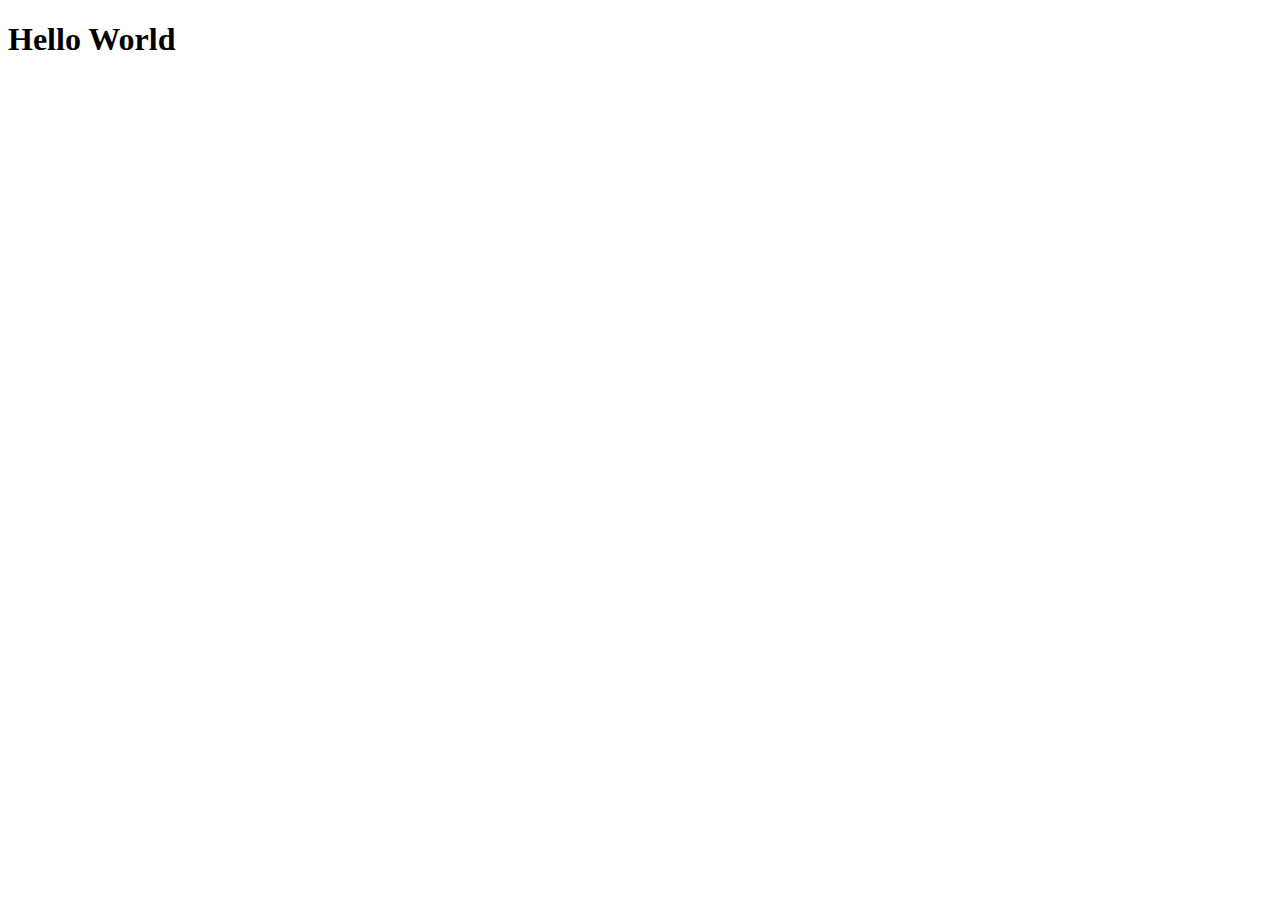
==== Task1/index.html @ 58e64cc2 "added task1" ====
<!DOCTYPE html>
<html lang="en">
<head>
    <meta charset="UTF-8">
    <meta name="viewport" content="width=device-width, initial-scale=1.0">
    <title>Landing Page</title>
</head>
<body>
    <h1>Hello World</h1>
</body>
</html>
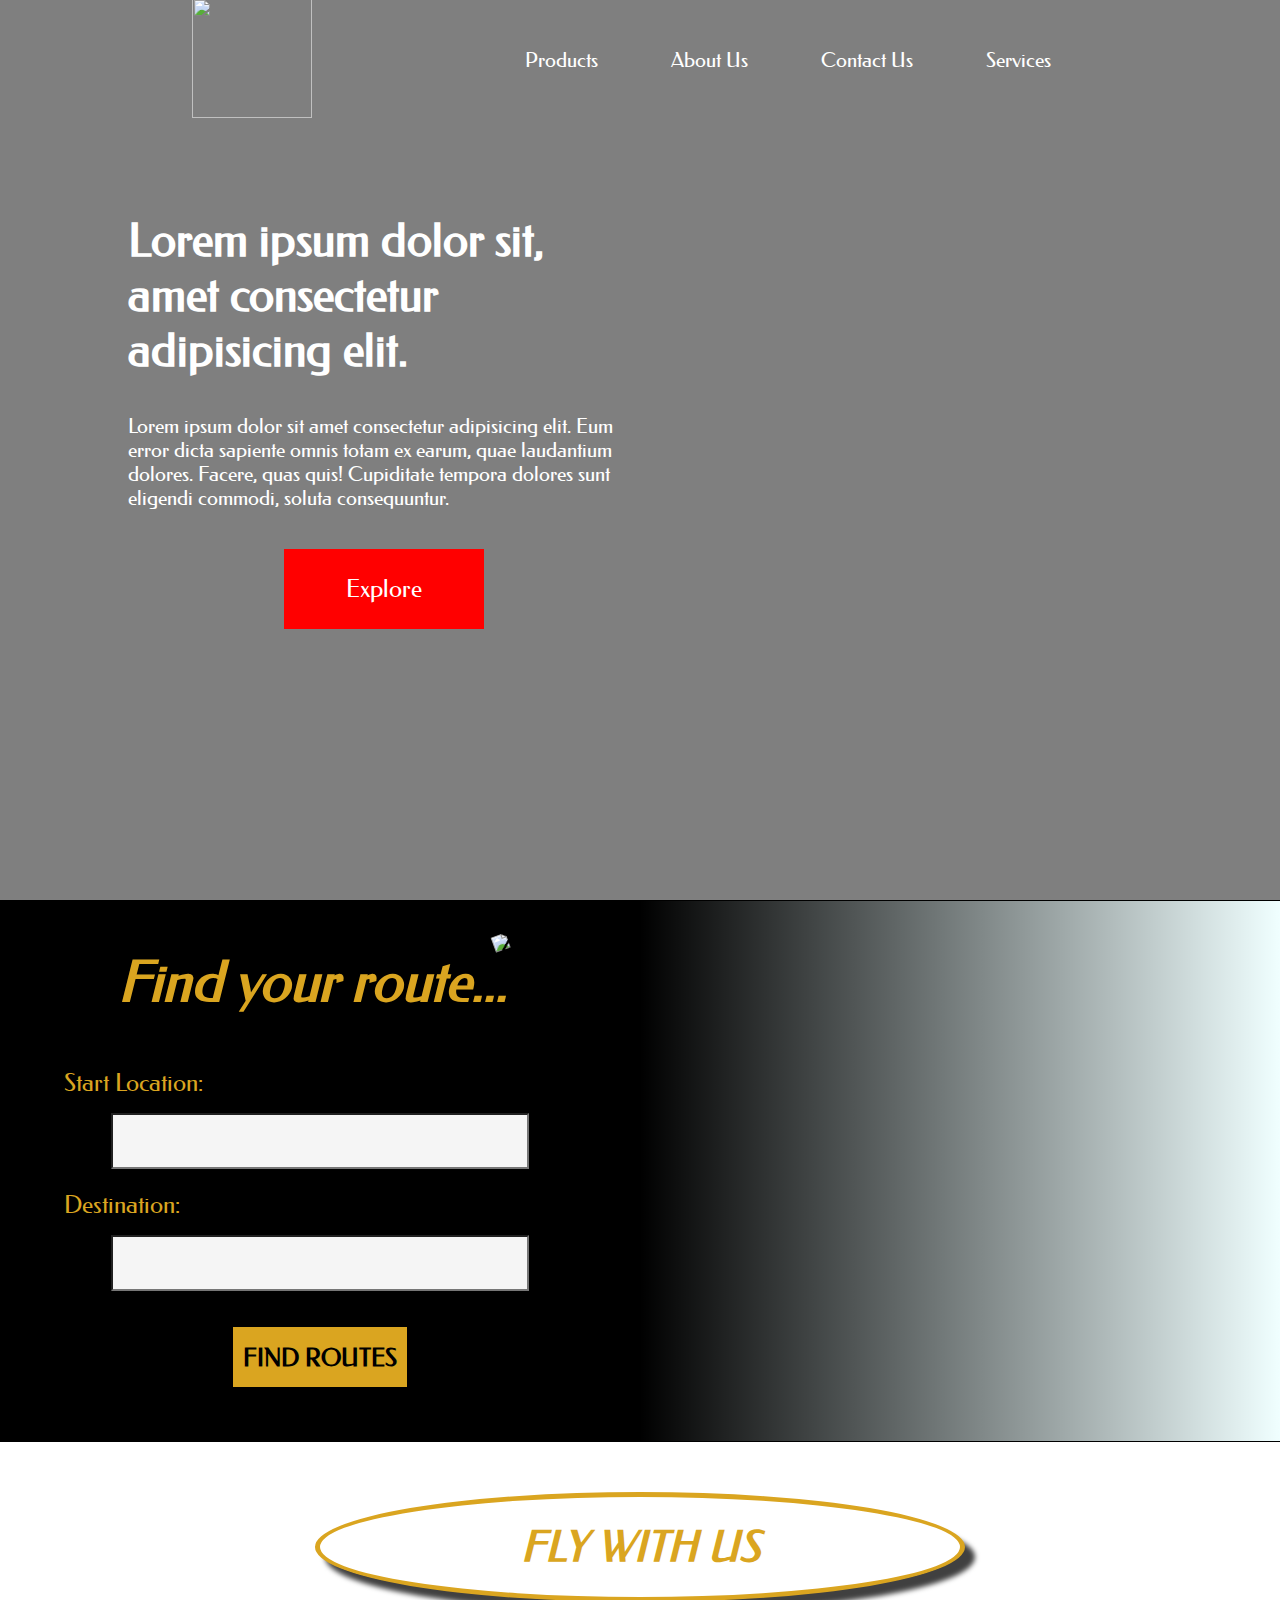
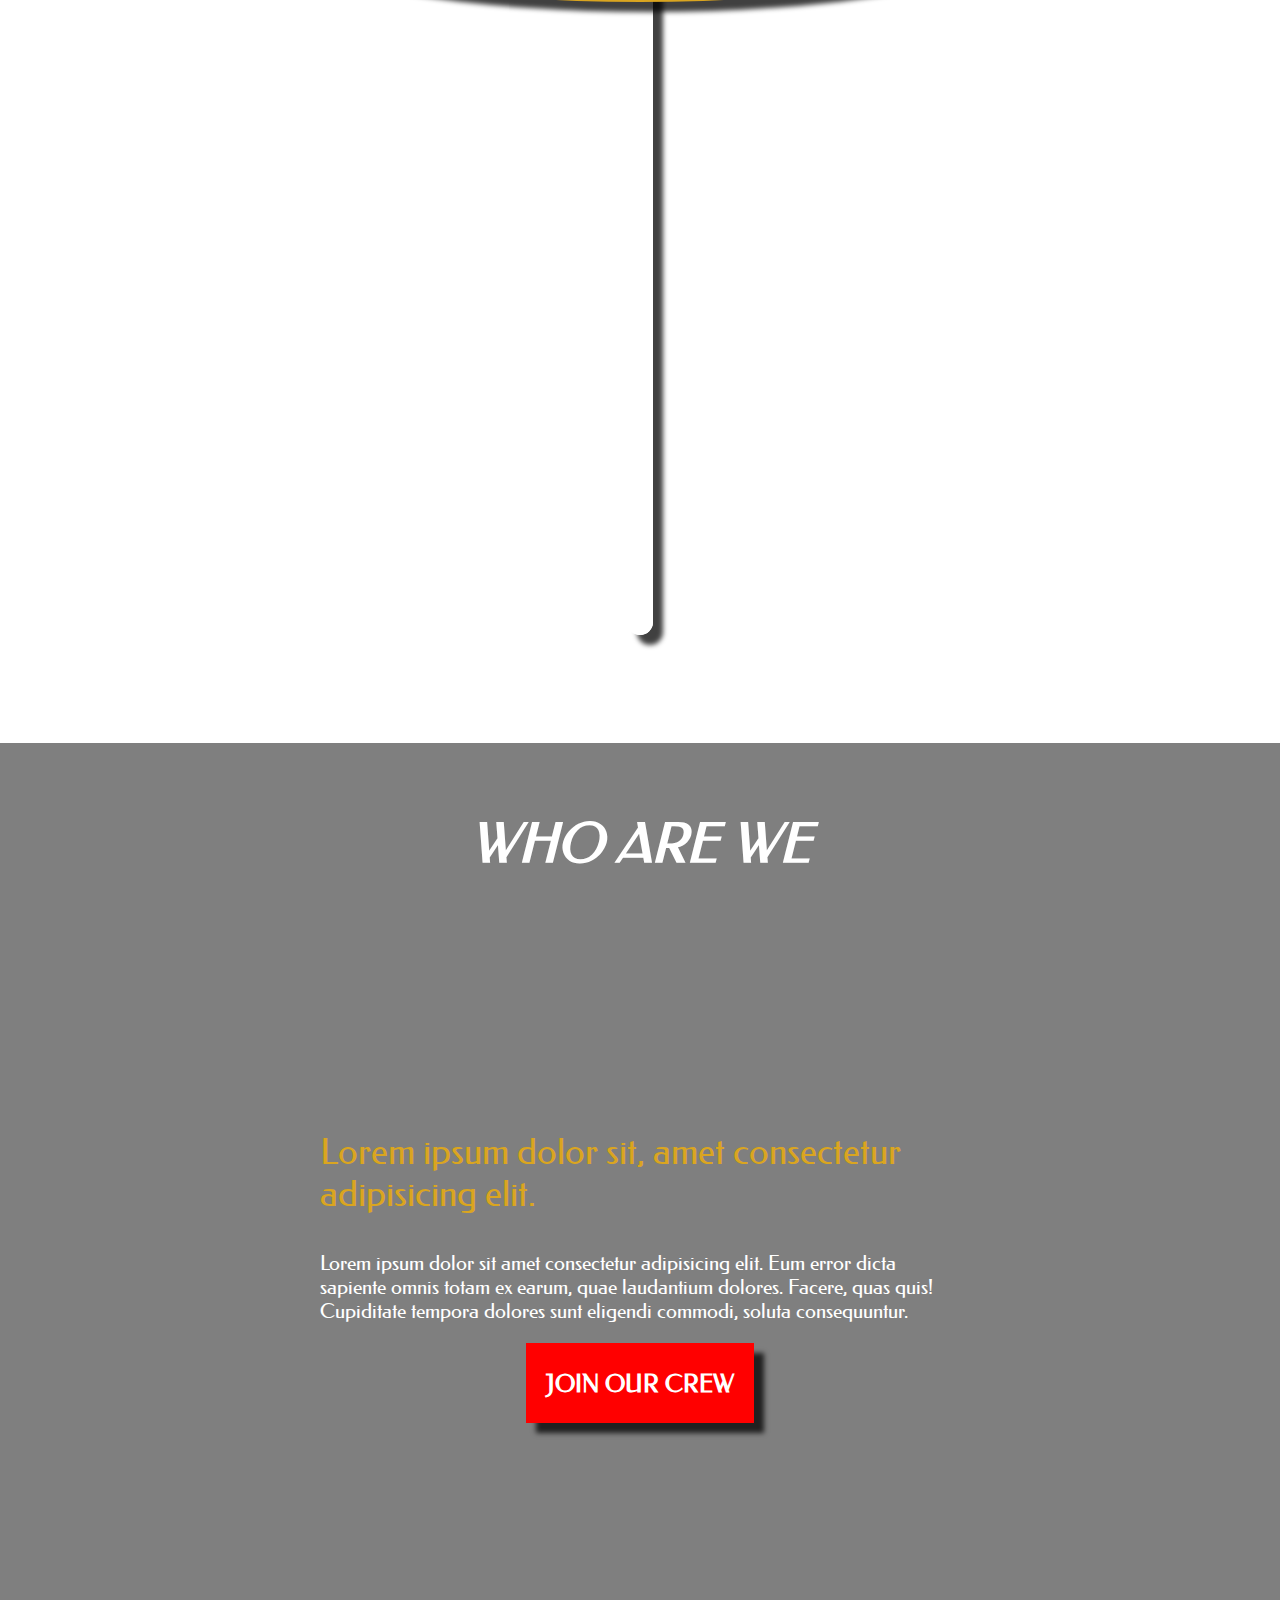
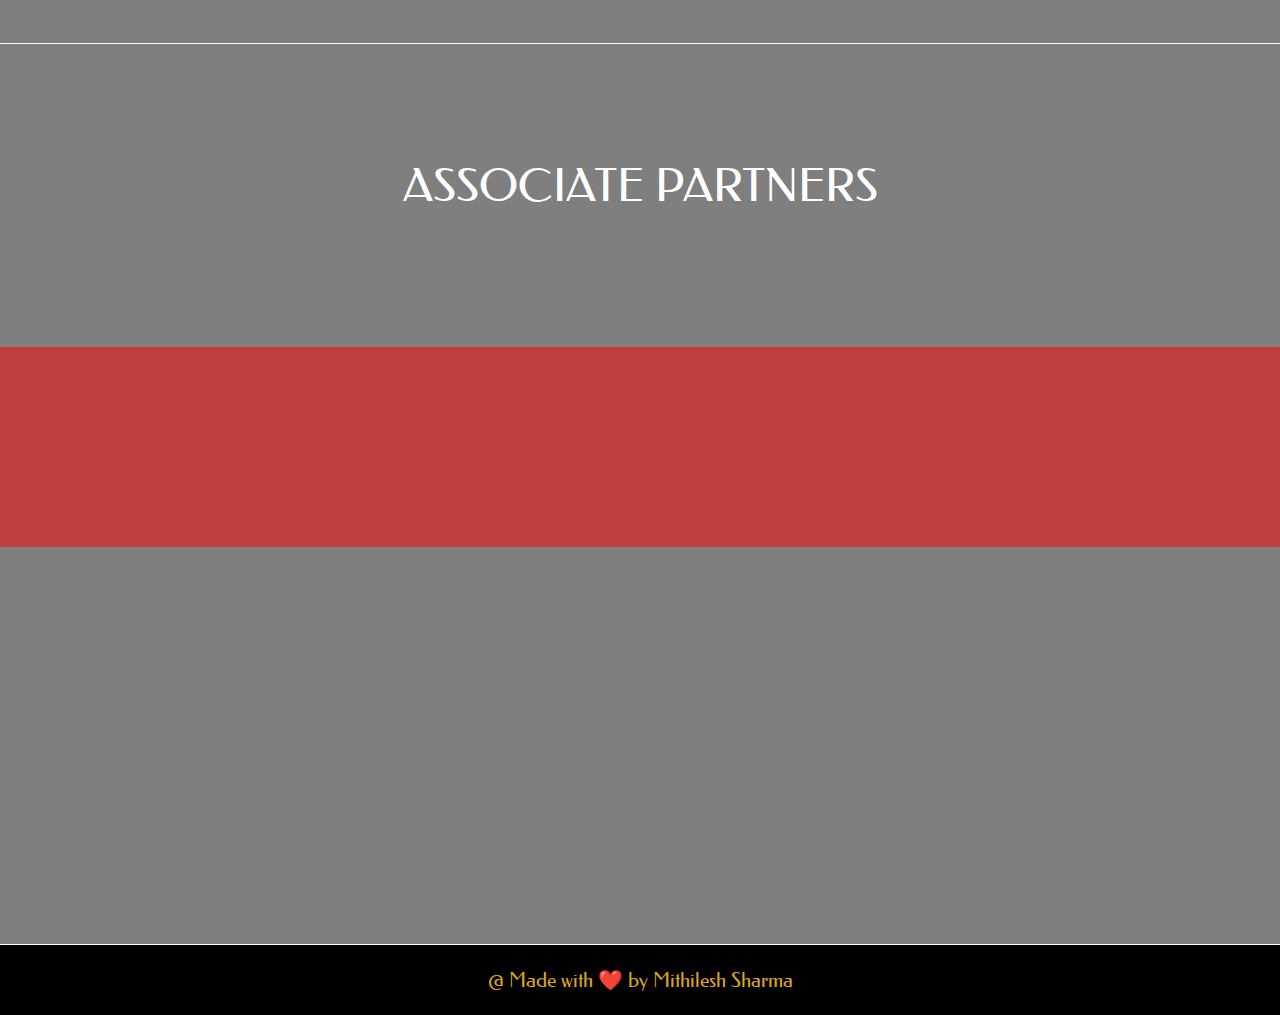
==== commit 3228e94b: "Completed task1 landing page" ====
--- a/Task1/index.html
+++ b/Task1/index.html
@@ -1,11 +1,114 @@
 <!DOCTYPE html>
 <html lang="en">
-<head>
-    <meta charset="UTF-8">
-    <meta name="viewport" content="width=device-width, initial-scale=1.0">
+  <head>
+    <meta charset="UTF-8" />
+    <meta name="viewport" content="width=device-width, initial-scale=1.0" />
     <title>Landing Page</title>
-</head>
-<body>
-    <h1>Hello World</h1>
-</body>
-</html>+    <link rel="stylesheet" href="style.css" />
+    <link rel="preconnect" href="https://fonts.googleapis.com" />
+    <link rel="preconnect" href="https://fonts.gstatic.com" crossorigin />
+    <link
+      href="https://fonts.googleapis.com/css2?family=Federo&display=swap"
+      rel="stylesheet"
+    />
+    <link rel="icon" type="image/x-icon" href="./favicon.ico" />
+  </head>
+  <body>
+    <div class="hero">
+      <div class="backdrop"></div>
+      <div class="navbar">
+        <div class="n1">
+          <a href="#">
+            <img
+              src="https://cdn.worldvectorlogo.com/logos/emirates-airlines-1.svg"
+            />
+          </a>
+        </div>
+        <div class="n2">
+          <ul>
+            <li>Products</li>
+            <li>About Us</li>
+            <li>Contact Us</li>
+            <li>Services</li>
+          </ul>
+        </div>
+      </div>
+      <div class="intro">
+        <p>Lorem ipsum dolor sit, amet consectetur adipisicing elit.</p>
+        <span>
+          Lorem ipsum dolor sit amet consectetur adipisicing elit. Eum error
+          dicta sapiente omnis totam ex earum, quae laudantium dolores. Facere,
+          quas quis! Cupiditate tempora dolores sunt eligendi commodi, soluta
+          consequuntur.
+        </span>
+        <button>Explore</button>
+      </div>
+    </div>
+    <div class="part1">
+      <div class="block1">
+        <span
+          >Find your route...
+          <img
+            src="https://i.postimg.cc/dQpxt9fk/airplane.png"
+            height="100px"
+          />
+        </span>
+        <form action="">
+          <label for="cars">Start Location:</label>
+          <input type="text" name="start" id="" />
+          <label for="cars">Destination:</label>
+          <input type="text" name="destination" id="" />
+          <button>FIND ROUTES</button>
+        </form>
+      </div>
+      <div class="block2">
+        <div class="shadow"></div>
+      </div>
+    </div>
+
+    <div class="products">
+      <span>FLY WITH US </span>
+      <img
+        src="https://images.unsplash.com/photo-1526778548025-fa2f459cd5c1?ixlib=rb-4.0.3&ixid=M3wxMjA3fDB8MHxwaG90by1wYWdlfHx8fGVufDB8fHx8fA%3D%3D&auto=format&fit=crop&w=1150&q=80"
+      />
+    </div>
+
+    <div class="aboutus">
+      <div class="back">
+        <div class="one">
+          <span>WHO ARE WE</span>
+        </div>
+        <div class="carrers">
+          <p>Lorem ipsum dolor sit, amet consectetur adipisicing elit.</p>
+          <span>
+            Lorem ipsum dolor sit amet consectetur adipisicing elit. Eum error
+            dicta sapiente omnis totam ex earum, quae laudantium dolores.
+            Facere, quas quis! Cupiditate tempora dolores sunt eligendi commodi,
+            soluta consequuntur.
+          </span>
+          <button>JOIN OUR CREW</button>
+        </div>
+      </div>
+    </div>
+    <div class="contactus">
+      <div class="back">
+        <span>ASSOCIATE PARTNERS</span>
+        <p>
+          <img
+            src="https://media.slbenfica.pt/-/media/benficadp/shop/produtos-2020-2021/acessorios/desporto/badge/flybetter.png?v=638000705990000000"
+            alt=""
+            srcset=""
+          />
+        </p>
+        <div class="associate">
+          <img src="https://shorturl.at/HI145" alt="" srcset="" />
+          <img src="https://shorturl.at/CLUY1" alt="" srcset="" />
+          <img src="https://shorturl.at/agqst" alt="" srcset="" />
+        </div>
+      </div>
+    </div>
+    <div class="footer">
+      <span>@ Made with ❤️ by Mithilesh Sharma </span>
+    </div>
+  </body>
+</html>
--- a/Task1/style.css
+++ b/Task1/style.css
@@ -0,0 +1,329 @@
+body {
+  margin: 0px;
+  padding: 0px;
+  box-sizing: border-box;
+  /* font-family: "Lato", sans-serif; */
+  font-family: "Federo", sans-serif;
+  overflow-x: hidden;
+}
+.hero {
+  width: 100%;
+  height: 100vh;
+
+  border-bottom: 1px solid black;
+  background: url("https://images.unsplash.com/photo-1516306305827-b74eb3993a0a?ixlib=rb-4.0.3&ixid=M3wxMjA3fDB8MHxwaG90by1wYWdlfHx8fGVufDB8fHx8fA%3D%3D&auto=format&fit=crop&w=1073&q=80")
+    no-repeat;
+  background-size: cover;
+}
+.navbar,
+.footer {
+  height: 120px;
+  width: 100%;
+}
+.part1 {
+  display: flex;
+  flex-direction: row;
+  width: 100%;
+  height: 60vh;
+  background-color: azure;
+  border-bottom: 1px solid black;
+}
+.block1 {
+  display: flex;
+  flex: 1;
+  flex-direction: column;
+  align-items: center;
+  background-color: black;
+  color: goldenrod;
+}
+.block1 > form {
+  display: flex;
+  height: 60%;
+  flex-direction: column;
+  align-items: center;
+  justify-content: space-between;
+  width: 80%;
+}
+.block1 > form > label {
+  width: 100%;
+  font-size: 24px;
+  margin-top: 5px;
+}
+.block1 > form > input {
+  width: 80%;
+  height: 50px;
+  background-color: whitesmoke;
+  font-size: 34px;
+  outline: none;
+}
+.block1 > span {
+  height: 30%;
+  width: 100%;
+  display: flex;
+  align-items: center;
+  justify-content: center;
+  font-size: 56px;
+  font-weight: bold;
+  font-style: italic;
+}
+.block1 > span > img {
+  transform: rotate(-20deg);
+}
+.shadow {
+  background: rgb(0, 0, 0);
+  background: linear-gradient(
+    90deg,
+    rgba(0, 0, 0, 1) 0%,
+    rgba(0, 212, 255, 0) 100%
+  );
+  height: 100%;
+  width: 100%;
+}
+.block2 {
+  display: flex;
+  flex: 1;
+  background: url("https://images.unsplash.com/photo-1518684079-3c830dcef090?ixlib=rb-4.0.3&ixid=M3wxMjA3fDB8MHxwaG90by1wYWdlfHx8fGVufDB8fHx8fA%3D%3D&auto=format&fit=crop&w=1287&q=80")
+    no-repeat center;
+  background-size: cover;
+}
+.aboutus,
+.contactus,
+.products {
+  width: 100%;
+  height: 100vh;
+  border-bottom: 1px solid white;
+}
+.navbar {
+  display: flex;
+  align-items: center;
+  justify-content: center;
+  position: absolute;
+  z-index: 1;
+  top: 0;
+  color: white;
+}
+.n1 {
+  width: 20%;
+}
+.n2 {
+  width: 50%;
+}
+
+.n2 > ul {
+  display: flex;
+  flex-direction: row;
+  align-items: center;
+  justify-content: space-around;
+  text-decoration: none;
+  list-style: none;
+}
+.n2 > ul > li {
+  cursor: pointer;
+  font-size: 20px;
+}
+.n2 > ul > li:hover {
+  color: gold;
+}
+.n1 > a > img {
+  object-fit: contain;
+  height: 120px;
+  width: 120px;
+}
+
+.intro {
+  width: 40%;
+  height: 60%;
+  display: flex;
+  align-items: center;
+  justify-content: space-evenly;
+  flex-direction: column;
+  margin-left: 10%;
+  margin-top: 10%;
+  color: white;
+  position: absolute;
+  z-index: 1;
+  top: 0;
+}
+.intro > p {
+  font-size: 46px;
+  width: 100%;
+  font-weight: bold;
+}
+.intro > span {
+  font-size: 20px;
+  width: 100%;
+  margin-top: -50px;
+}
+.intro > button {
+  width: 200px;
+  height: 80px;
+  background-color: red;
+  border: 0px;
+  font-size: 24px;
+  color: white;
+  cursor: pointer;
+  font-family: "Federo", sans-serif;
+}
+.intro > button:hover {
+  background-color: white;
+  color: goldenrod;
+}
+.backdrop {
+  background-color: black;
+  opacity: 50%;
+  width: 100%;
+  height: 100%;
+}
+.footer {
+  background-color: black;
+  display: flex;
+  align-items: center;
+  justify-content: center;
+  color: goldenrod;
+  font-size: 20px;
+  height: 70px;
+}
+.products {
+  display: flex;
+  align-items: center;
+  justify-content: center;
+  position: relative;
+  background: url("https://images.unsplash.com/photo-1488085061387-422e29b40080?ixlib=rb-4.0.3&ixid=M3wxMjA3fDB8MHxwaG90by1wYWdlfHx8fGVufDB8fHx8fA%3D%3D&auto=format&fit=crop&w=1031&q=80")
+    no-repeat center;
+  background-size: cover;
+}
+.products > img {
+  border-radius: 50px;
+  border: 5px solid white;
+  height: 75%;
+  box-shadow: 10px 10px 5px 0px rgba(0, 0, 0, 0.75);
+}
+.products > span {
+  position: absolute;
+  top: 50px;
+  font-size: 42px;
+  font-style: italic;
+  font-weight: bolder;
+  color: goldenrod;
+  background-color: white;
+  width: 50%;
+  height: 100px;
+  display: flex;
+  align-items: center;
+  justify-content: center;
+  border-radius: 50%;
+  border: 5px solid goldenrod;
+  box-shadow: 10px 10px 5px 0px rgba(0, 0, 0, 0.75);
+}
+
+.aboutus {
+  background: url("https://miro.medium.com/v2/resize:fit:1400/0*hn-zKbbivkLansxp")
+    no-repeat center;
+  background-size: cover;
+  display: flex;
+  align-items: center;
+  flex-direction: column;
+  justify-content: space-evenly;
+}
+
+.contactus {
+  background: url("https://content.fortune.com/wp-content/uploads/2016/08/151321196.jpg")
+    no-repeat center;
+  background-size: cover;
+  position: relative;
+}
+.one {
+  font-size: 54px;
+  font-weight: bolder;
+  font-style: oblique;
+  color: white;
+}
+.carrers {
+  height: 70%;
+  width: 50%;
+  display: flex;
+  flex-direction: column;
+  justify-content: center;
+  align-items: center;
+}
+.back {
+  width: 100%;
+  height: 100%;
+  background-color: rgb(0, 0, 0, 0.5);
+  display: flex;
+  flex-direction: column;
+  align-items: center;
+  justify-content: space-evenly;
+  font-size: 20px;
+  color: white;
+}
+.carrers > p {
+  color: goldenrod;
+  font-size: 36px;
+}
+.carrers > button {
+  background-color: red;
+  border: 0px;
+  font-size: 24px;
+  font-weight: bold;
+  color: white;
+  cursor: pointer;
+  height: 80px;
+  padding: 20px;
+  margin-top: 20px;
+  box-shadow: 10px 10px 5px 0px rgba(0, 0, 0, 0.75);
+  font-family: "Federo", sans-serif;
+}
+.carrers > button:hover {
+  background-color: white;
+  color: goldenrod;
+}
+.block1 > form > button {
+  background-color: goldenrod;
+  border: 0px;
+  font-size: 24px;
+  font-weight: bold;
+  color: black;
+  cursor: pointer;
+  height: 60px;
+  margin-top: 20px;
+  padding: 10px;
+  font-family: "Federo", sans-serif;
+}
+.block1 > form > button:hover {
+  background-color: white;
+  color: black;
+}
+.contactus > div > span {
+  width: 100%;
+  font-size: 46px;
+  display: flex;
+  align-items: center;
+  justify-content: center;
+}
+.contactus>div>p{
+  width: 100%;
+  background-color: rgb(255, 0, 0,0.5);
+  
+  display: flex;
+  align-items: center;
+  justify-content: center;
+}
+.contactus>div>p>img{
+  height: 200px;
+  object-fit: cover;
+}
+.associate{
+  width: 50%;
+  display: flex;
+  align-items: center;
+  justify-content: space-between;
+}
+.associate > img {
+  height: 150px;
+  border-radius: 20%;
+  object-fit: contain;
+  box-shadow: 10px 10px 5px 0px rgba(0, 0, 0, 0.75);
+  cursor: pointer;
+}
+
